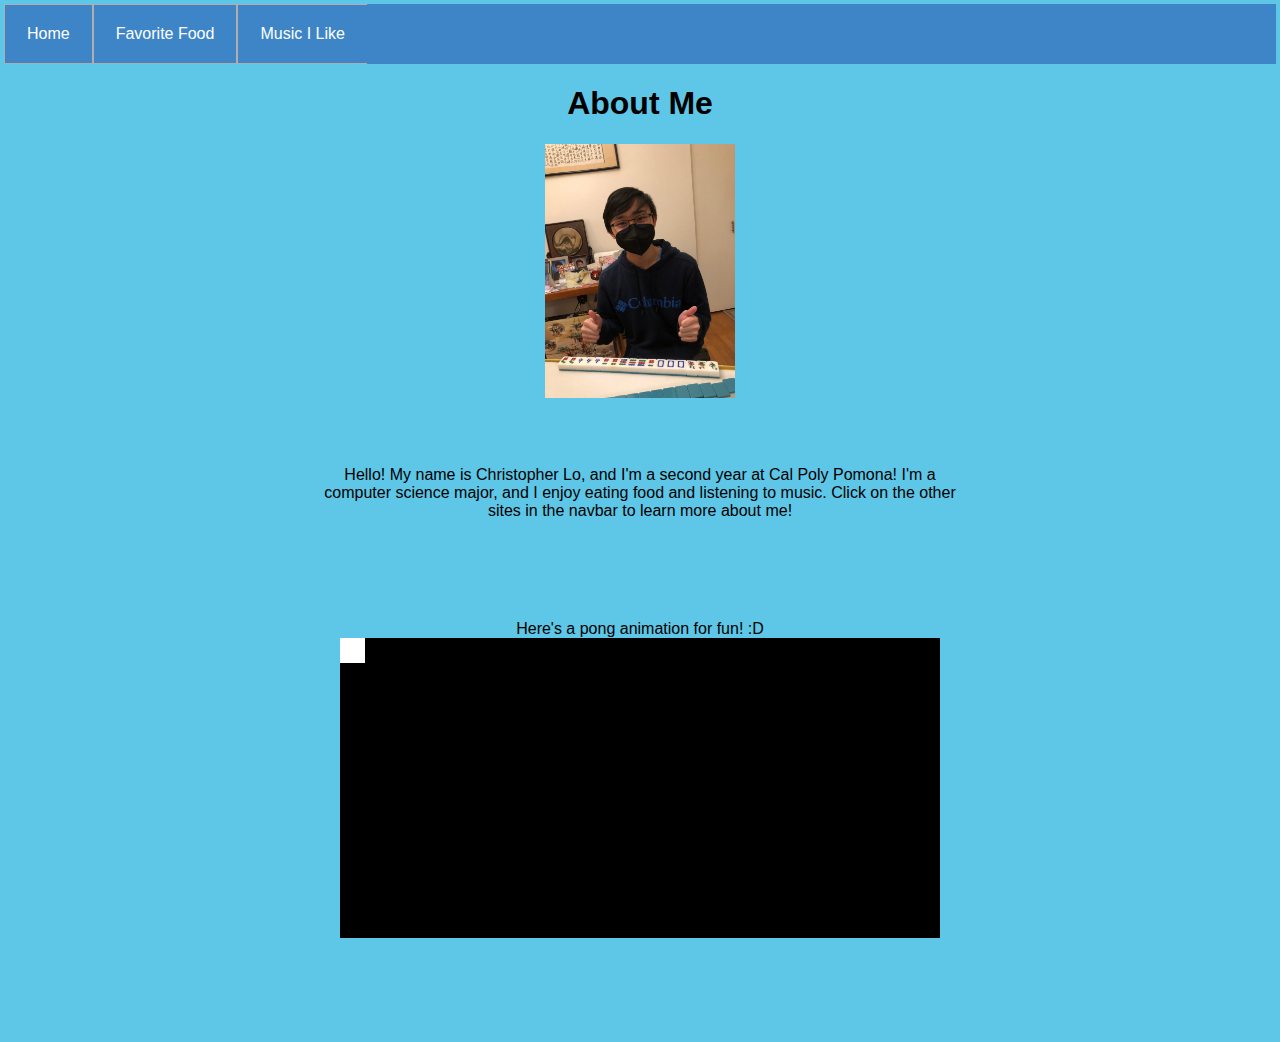
==== hw2/index.html @ c050fd60 "finished hw2" ====
<!DOCTYPE html>
    <!--
b Grouped element selector

-->
    <head>
        <title>About Me</title>
        <link rel="stylesheet" href="styles/style.css" />
    </head>

    <body>
        <nav>
            <ul class="nav">
                <li class="nav"><a href="#home">Home</a></li>
                <li class="nav"><a href="pages/food.html">Favorite Food</a></li>
                <li class="nav"><a href="pages/music.html">Music I Like</a></li>
            </ul>
        </nav>

        <h1>About Me</h1>

        <p>
            <img class="mahjong" src="images/mahjong.jpg" alt="mahjong picture :)"/>
            <h2 class="spacer" >This will not be visible!</h2>
            <p>Hello! My name is Christopher Lo, and I'm a second year
                at Cal Poly Pomona! I'm a computer science major, and I enjoy eating
                food and listening to music. Click on the other sites in the navbar 
                to learn more about me!
            </p>
        </p>

        <div id = "spacer"></div>

        <p> Here's a pong animation for fun! :D</p>
        <div class="pong-frame">
            <div class="pong"></div>
        </div>

        <div id = "spacer"></div>

        
    </body>
    
</html>
---- hw2/styles/style.css ----
/* Requirement-2.A */
body {
    /* Requirement-2.1 */
    font-family:'Segoe UI', Tahoma, Geneva, Verdana, sans-serif;

    /* Requirement-2.4 */
    background-color: #5ec6e6;

    /* Requirement-2.6 */
    margin: 0px;
    padding: 4px;
}

h1 {
    text-align: center;
}

nav {
    /* Requirement-2.15 */
    position: sticky;
    top: 0px;
}

ul.nav {
    /* Requirement-2.8 */
    list-style-type: none;
    margin: 0;
    padding: 0;

    /* Requirement-2.14 */
    overflow: hidden;
    background-color: #3e85c7;
}

li.nav {

    /* Requirement-2.11 */
    float:left;

    /* Requirement-2.13 */
    clear: none;

    /* Requirement-2.5 */
    border: 1px solid rgb(175, 173, 173);
}

li:last-child {
    border-right: none;
}

li a {
    /* Requirement-2.2 */
    text-decoration: none;

    /* Requirement-2.12 */
    display: block;

    /* Requirement-2.3 */
    color: white;
    text-align: center;
    padding:20px 22px;
}

/* Requirement-2.E */
li a:hover {
    background-color: #a5118c;
}

p {
    display: block;
    margin-block-start: 2em;
    margin-block-end: 2em;
}

img.mahjong {
    padding-right: 0px;
    display: block;
    margin-left: auto;
    margin-right: auto;

    /* Requirement-2.7 */
    width: 30%;
}

p~h2.spacer {
    /* Requirement-2.16 */
    visibility:hidden;
}

p {
    
    text-align: center;
    width:50%;
}

p.food {
    padding-top: 1em;
}

p.music {
    margin: auto;
    width: 40%;
}

/* Requirement-2.B */
p, .foods {
    /* Requirement-2.10 */
    margin: auto;
}

/* Requirement-2.C */
.foods {
    width: 50%;
    padding: 10px;
    display: flex;
    align-items: center;
    justify-content: center;
    flex-wrap: wrap;
    gap: 10px;
}


/* Requirement-2.F */
.foods img {
    width: 150px;
}

.absolute {
    /* Requirement-2.9 */
    position: absolute;

    /* Requirement-2.17 */
    z-index: -1; 
}

/* Requirement-2.D */
#spacer {
    margin-bottom: 100px;
}


.images {
    margin: auto;
    width: 50%;
}

.singing {
    position: relative;
    height: 242px;
    left:220px;
}

a {
    text-decoration: none;
}

div.pong-frame {
    position: relative;
    margin: auto;
    width: 600px;
    height: 300px;
    background-color: black;
    z-index: -1;
}

div.pong {
    width: 25px;
    height: 25px;
    background: white;
    position: relative;
    animation-name: pongbounce;
    animation-duration: 10s;
    animation-iteration-count: infinite;
}

@keyframes pongbounce {
    0%   { left:0px; top:0px;}
    10% {left:115px; top:275px;}
    20% {left:230px; top: 0px;}
    30% {left:345px; top:275px;}
    40% {left:460px; top: 0px;}
    50% {left: 575px; top:275px;}
    60% {left:460px; top: 0px;}
    70%{left:345px; top:275px;} 
    80% {left:230px; top: 0px;}
    90% {left:115px; top:275px;}
    100% {left:0px; top: 0px;}
}
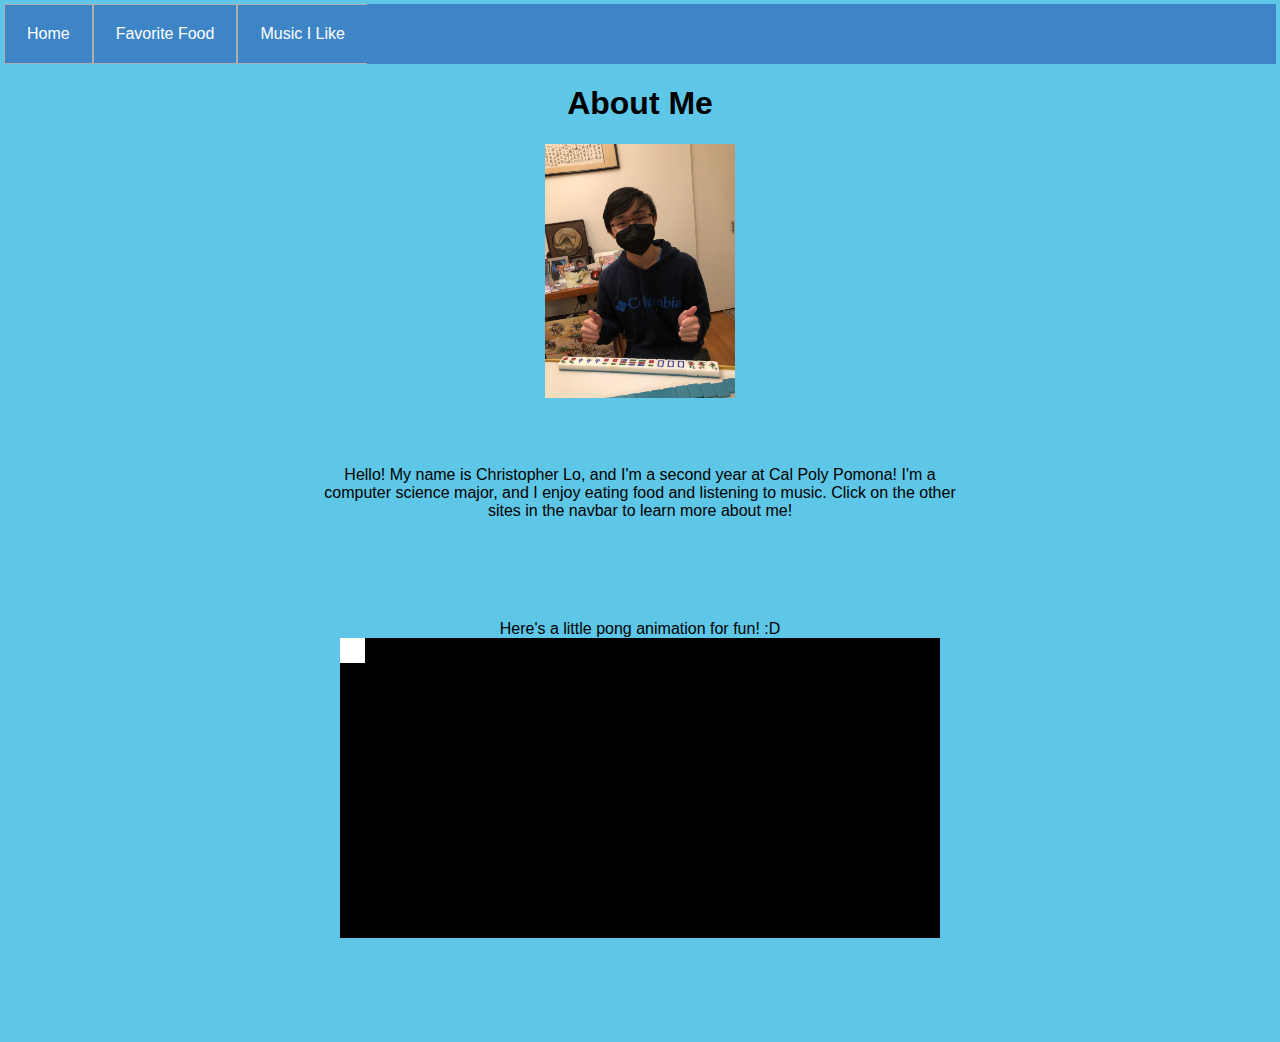
==== commit c7b543c8: "fixed validator errors, removed validator images to submit separately" ====
--- a/hw2/index.html
+++ b/hw2/index.html
@@ -1,8 +1,4 @@
 <!DOCTYPE html>
-    <!--
-b Grouped element selector
-
--->
     <head>
         <title>About Me</title>
         <link rel="stylesheet" href="styles/style.css" />
@@ -31,12 +27,12 @@
 
         <div id = "spacer"></div>
 
-        <p> Here's a pong animation for fun! :D</p>
+        <p> Here's a little pong animation for fun! :D</p>
         <div class="pong-frame">
             <div class="pong"></div>
         </div>
 
-        <div id = "spacer"></div>
+        <div class=" space"></div>
 
         
     </body>
--- a/hw2/styles/style.css
+++ b/hw2/styles/style.css
@@ -138,6 +138,9 @@
     margin-bottom: 100px;
 }
 
+.space {
+    margin-bottom: 100px;
+}
 
 .images {
     margin: auto;
